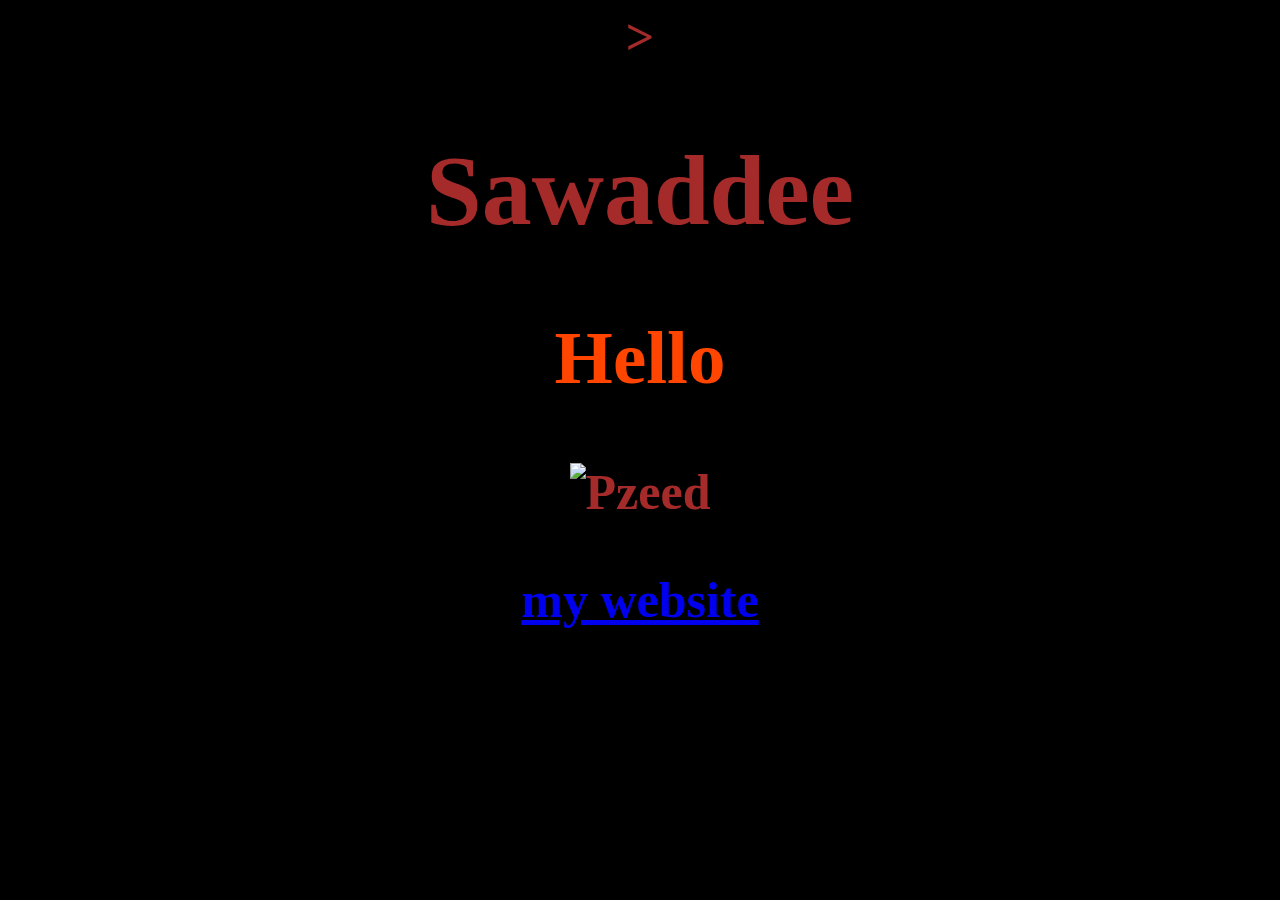
==== html/index.html @ 957a1bac "itf" ====
<html>
    <head>
        <title>Hello</title>>
        <link rel="stylesheet" href="style.css"> 
        <style>
            h2 {
                color : orangered;
            }
        </style>
    </head>
<body>
    <h1>Sawaddee</h1>
    <h2>Hello</h2>
    <img src="https://i.ytimg.com/vi/Cqtftif-2Qw/mqdefault.jpg" alt="Pzeed">
    
    <p><a href="https://www.google.co.uk/" target="_blank">my website</a></p>
</body>
</html>
---- html/style.css ----
body {
    background-color: black;
    font-size: 50px;
    color: brown;
    text-align: center;
    font-weight: 800;
}

#second {
    border: 2px red solid;
    padding: 50px 25px;
    margin: 50px 0px;
    display: inline-block;
    width: 500px; 
}

.big{
    font-size: 64px;
}

.container{
    border: 2px blue solid;
    padding: 25px 100px; 
}
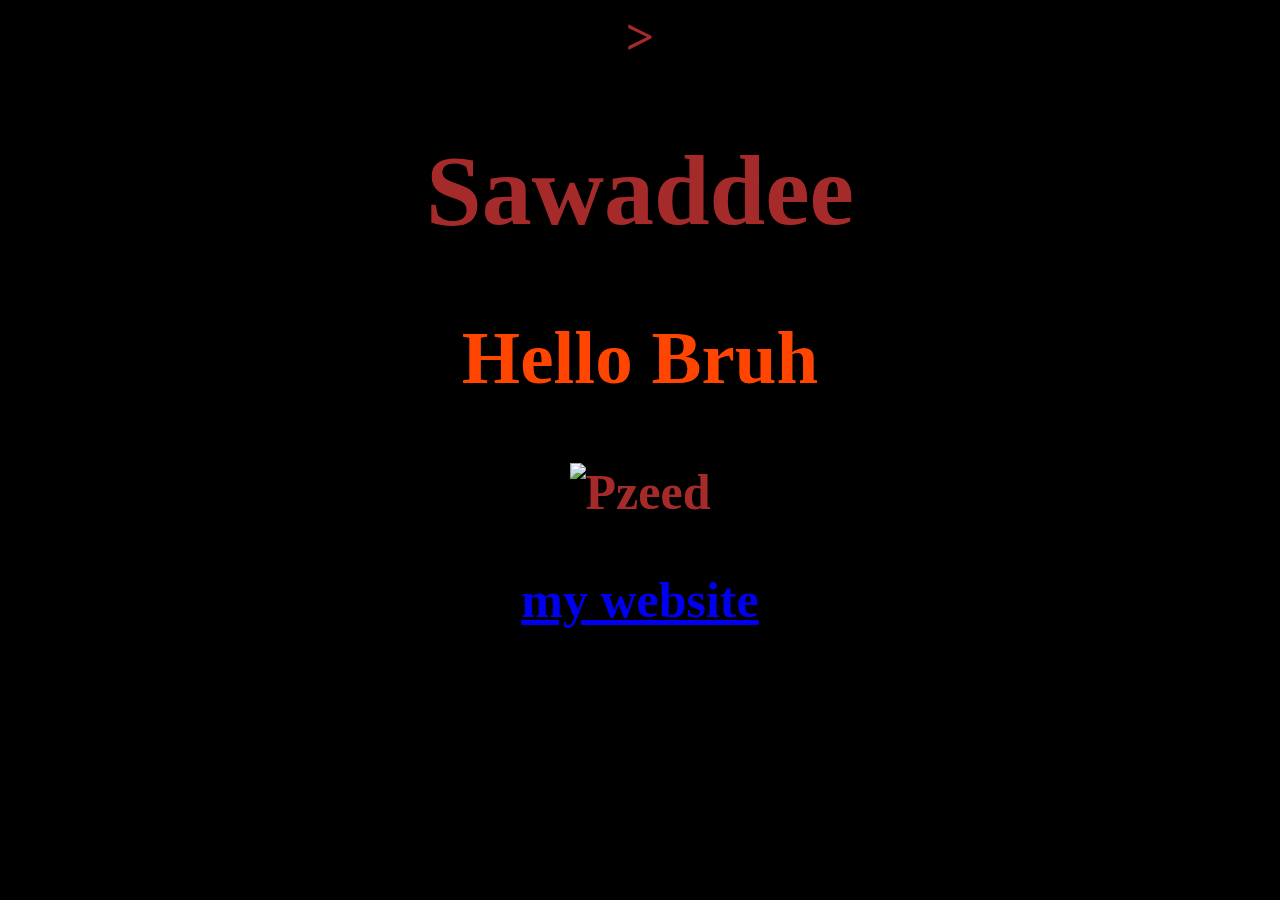
==== commit f71cde0b: "new" ====
--- a/html/index.html
+++ b/html/index.html
@@ -10,7 +10,7 @@
     </head>
 <body>
     <h1>Sawaddee</h1>
-    <h2>Hello</h2>
+    <h2>Hello Bruh</h2>
     <img src="https://i.ytimg.com/vi/Cqtftif-2Qw/mqdefault.jpg" alt="Pzeed">
     
     <p><a href="https://www.google.co.uk/" target="_blank">my website</a></p>
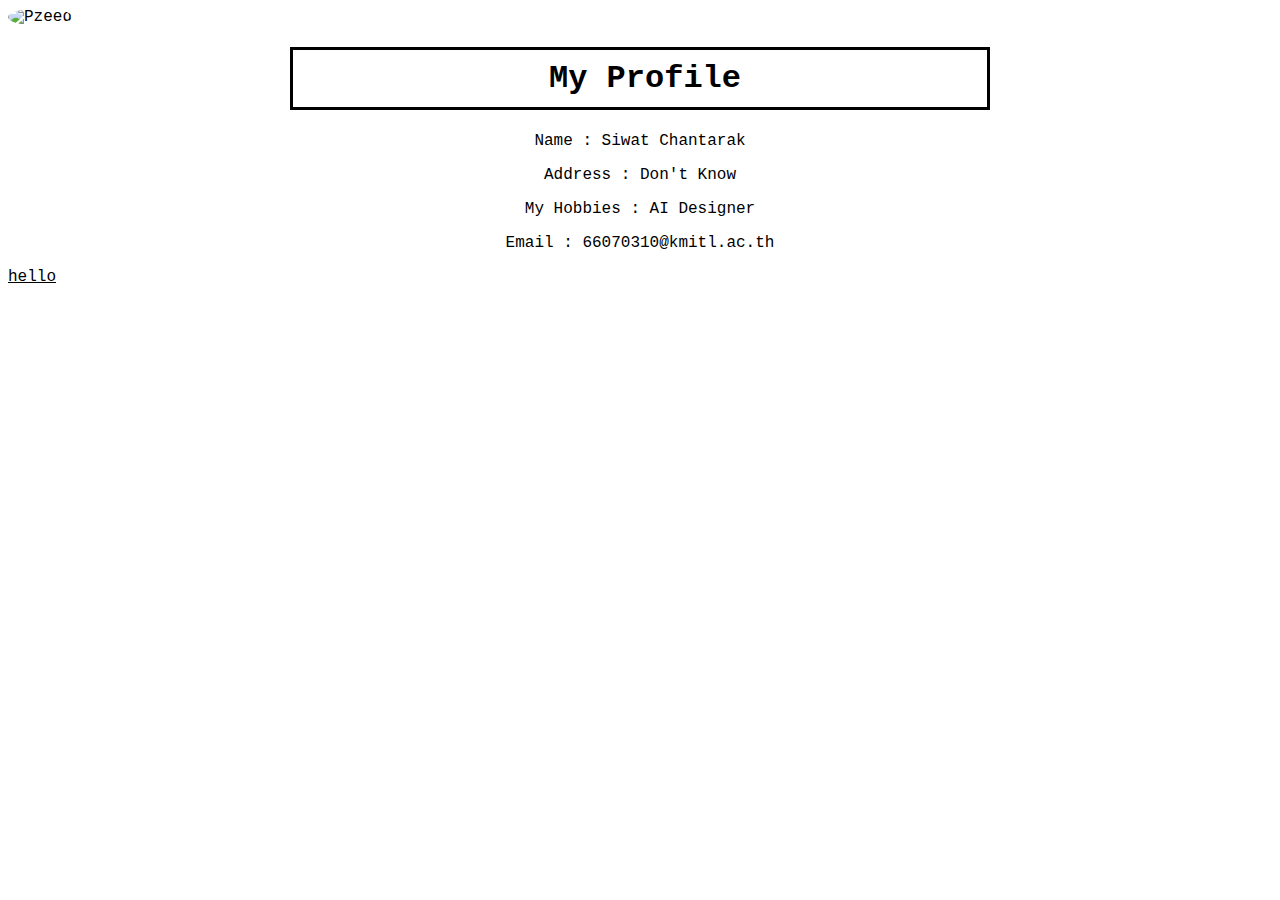
==== commit ec83662d: "new" ====
--- a/html/index.html
+++ b/html/index.html
@@ -1,18 +1,21 @@
-<html>
-    <head>
-        <title>Hello</title>>
-        <link rel="stylesheet" href="style.css"> 
-        <style>
-            h2 {
-                color : orangered;
-            }
-        </style>
-    </head>
+<!DOCTYPE html>
+<html lang="en">
+<head>
+  <title>My Resume</title>
+  <link rel="stylesheet" href="style.css">
+  <style>
+  </style>
+  </style>
+</head>
 <body>
-    <h1>Sawaddee</h1>
-    <h2>Hello Bruh</h2>
-    <img src="https://i.ytimg.com/vi/Cqtftif-2Qw/mqdefault.jpg" alt="Pzeed">
-    
-    <p><a href="https://www.google.co.uk/" target="_blank">my website</a></p>
+    <div><img src="https://i.ytimg.com/vi/CIxP9cr8gcM/hqdefault.jpg" alt="Pzeed" /></div>
+  <div class="container">
+    <h1 class="heading">My Profile</h1>
+      <p class="paragraph">Name : Siwat Chantarak</p>
+      <p class="paragraph">Address : Don't Know</p>
+      <p class="paragraph">My Hobbies : AI Designer</p>
+      <p class="paragraph">Email : 66070310@kmitl.ac.th</p>
+  </div>
+  <a class="paragraph" href="https://google.com" target="_blank">hello</a>
 </body>
 </html>--- a/html/style.css
+++ b/html/style.css
@@ -1,24 +1,31 @@
 body {
-    background-color: black;
-    font-size: 50px;
-    color: brown;
+    font-family: 'Courier New', Courier, monospace;
+    background-color: #ffffff;
+  }
+  
+  .container {
+    width: 700px;
+    margin: 0 auto;
     text-align: center;
-    font-weight: 800;
-}
+  }
+  
+  .heading {
+    font-size: 2em;
+    color: #000000;
+    padding: 10px;
+    padding-left: 20px;
+    border-style: solid;
+    
+  }
+  
+  .paragraph {
+    font-size: 1em;
+    color: #000000;
 
-#second {
-    border: 2px red solid;
-    padding: 50px 25px;
-    margin: 50px 0px;
-    display: inline-block;
-    width: 500px; 
-}
+  }
 
-.big{
-    font-size: 64px;
-}
-
-.container{
-    border: 2px blue solid;
-    padding: 25px 100px; 
-}+  img{
+    border-radius: 50%;
+    
+  }
+  